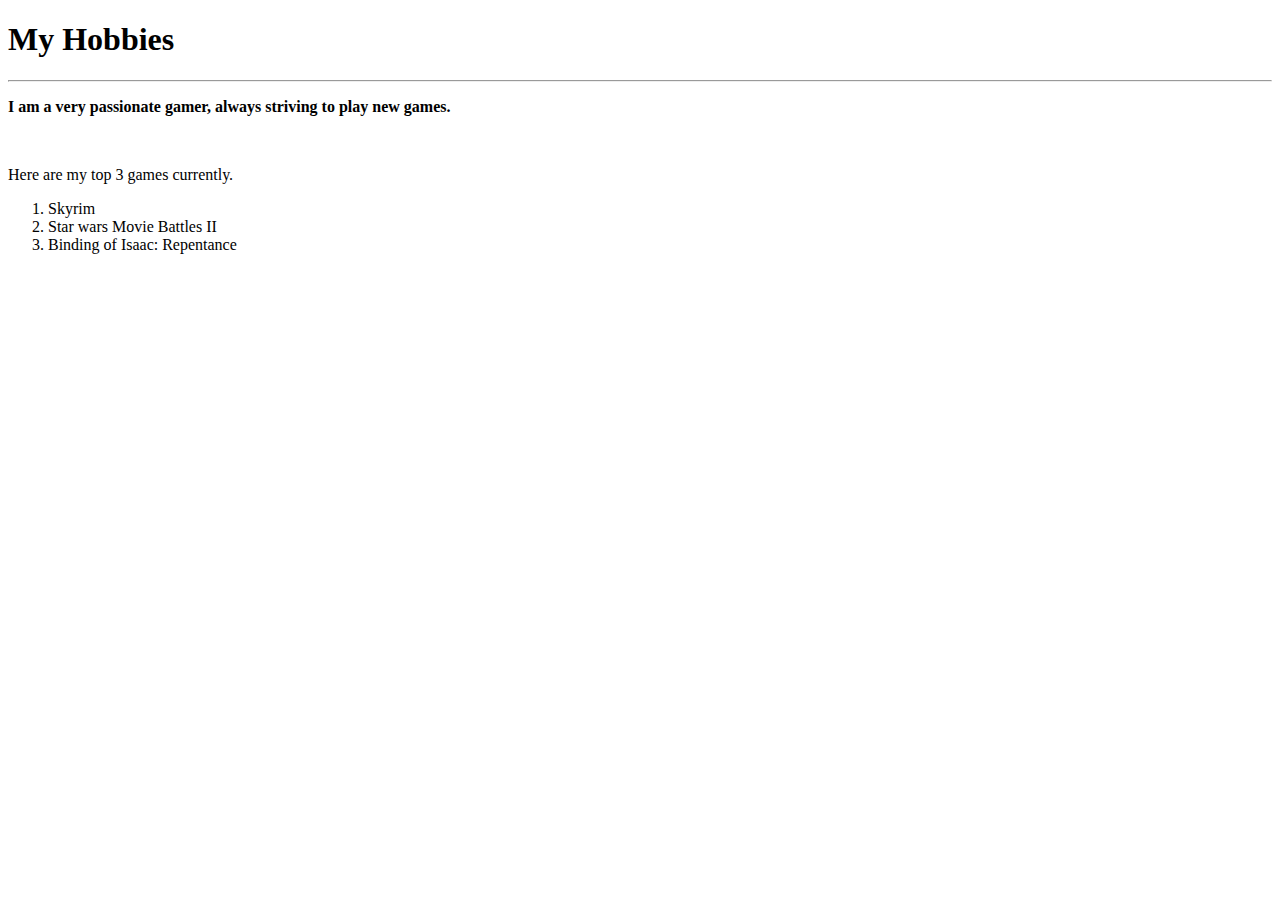
==== aboutme.html @ b7362c4c "Add files via upload" ====
<!DOCTYPE html>
<html lang="en">
<head>
    <meta charset="UTF-8">
    <meta name="viewport" content="width=device-width, initial-scale=1.0">
    <title>Document</title>
</head>
<body>
    <h1>My Hobbies</h1>
    <hr>

<b>    <p>I am a very passionate gamer, always striving to play new games.</p></b> <br>
<p>Here are my top 3 games currently.</p>
<ol>
    <li>Skyrim</li>
    <li>Star wars Movie Battles II</li>
    <li>Binding of Isaac: Repentance</li>
</ol>

</body>
</html>
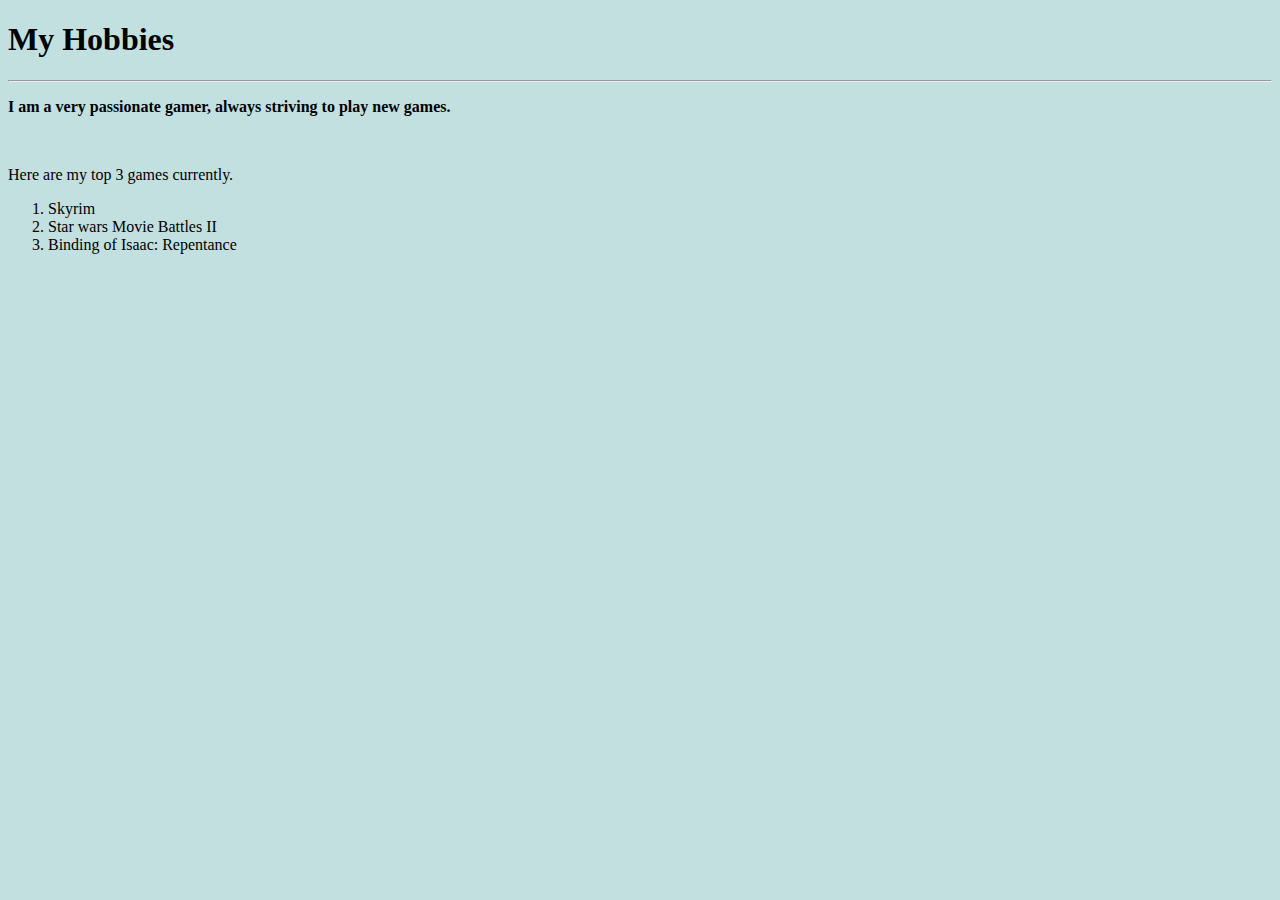
==== commit 674a7dcc: "Update aboutme.html" ====
--- a/aboutme.html
+++ b/aboutme.html
@@ -1,5 +1,5 @@
 <!DOCTYPE html>
-<html lang="en">
+<html lang="en" style="background-color:rgb(194, 224, 224)" >
 <head>
     <meta charset="UTF-8">
     <meta name="viewport" content="width=device-width, initial-scale=1.0">
@@ -18,4 +18,4 @@
 </ol>
 
 </body>
-</html>+</html>
